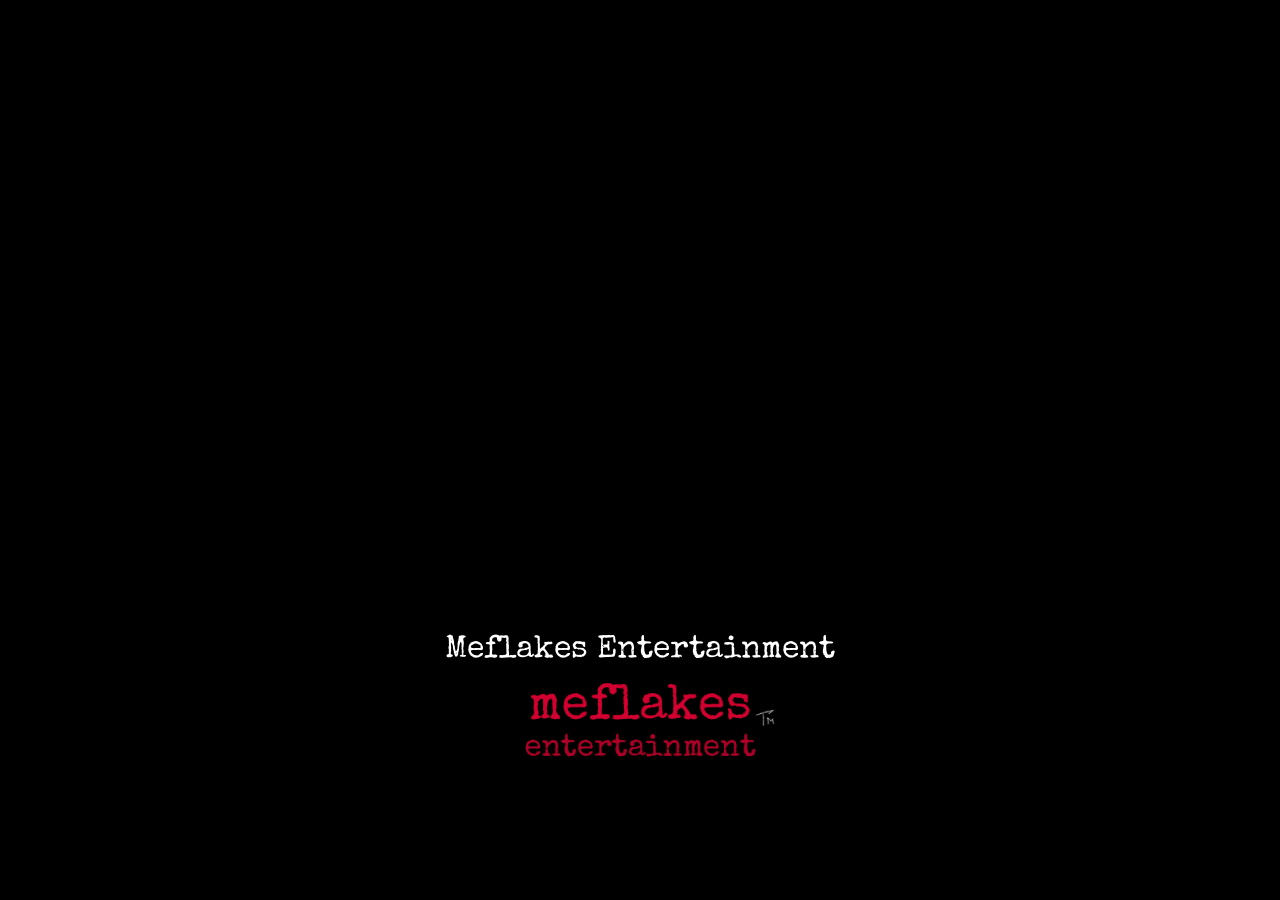
==== whoweare.html @ e6d9df46 "Update whoweare.html" ====
<!doctype html>
<html lang="en" dir="ltr">
  
<head>
<style>
html{background:#000}
body{background:#000;margin:0;color:#fff}
</style>
  
  <meta charset="utf-8">
  <meta name="viewport" content="width=device-width, initial-scale=1">

  <title>who we are</title>
  <meta name="description" content="Blood, fear, emotions and nothin' more.">

  <meta name="referrer" content="strict-origin-when-cross-origin">
  <meta name="robots" content="index, follow">

  <meta http-equiv="X-UA-Compatible" content="IE=edge">

  <!-- CSP лучше ставить HTTP-заголовком на сервере, не meta -->
  <!-- X-Frame-Options, HSTS, nosniff тоже ставятся заголовками, не HTML -->

  <link rel="canonical" href="https://www.meflakes.me/">

  <link rel="icon" href="/favicon.ico" sizes="any">
  <link rel="icon" href="/icon.svg" type="image/svg+xml">
  <link rel="apple-touch-icon" href="/apple-touch-icon.png">
  

  <meta name="theme-color" content="#000000">
  <meta name="color-scheme" content="light dark">

  <link rel="stylesheet" href="/addictions/css/style.css">

  <script src="/addictions/js/main.js" defer></script>
</head>

<body>
  <noscript>
    For the website to work, you need JavaScript.
  </noscript>


  <main id="main-content">

    <div class="center-text">
  Meflakes Entertainment
</div>
    
    <img
      class="center-card"
      src="/addictions/img/welcome_def.png"
      alt="Meflakes Entertainment"
      draggable="false"
    >
  </main>

  <script>
    document.querySelectorAll('img, video').forEach(el => {
      el.addEventListener('contextmenu', e => e.preventDefault());
      el.addEventListener('dragstart', e => e.preventDefault());
    });
  </script>

  <footer>
  </footer>
</body>
</html>
---- addictions/css/style.css ----
html {
  background: #000;
}

body {
  margin: 0;
  min-height: 100vh;
  background: #000;
  color: #fff;
  overflow: hidden;
}

/* видео загружается поверх чёрного фона */
.bg-video {
  position: fixed;
  inset: 0;
  width: 100%;
  height: 100%;
  object-fit: cover;

  z-index: 1;
  pointer-events: none;
  user-select: none;
}

/* затемнение видео, если нужно атмосфернее */
body::after {
  content: "";
  position: fixed;
  inset: 0;
  background: rgba(0, 0, 0, 0.35);
  z-index: 2;
  pointer-events: none;
}

#main-content {
  position: relative;
  z-index: 3;
  min-height: 100vh;

  display: flex;
  justify-content: center;
  align-items: center;
}

/* сам блок-картинка */
.center-card {
  width: 420px;
  max-width: 78vw;
  height: auto;

  transform: translateY(120px);

  border-radius: 0;
  pointer-events: none;
  user-select: none;
  -webkit-user-drag: none;
}

@font-face {
  font-family: 'SpecialElite';
  src: url('/addictions/css/font/SpecialElite.ttf') format('truetype');
  font-weight: normal;
  font-style: normal;
}

.center-text {
  position: absolute;
  top: 50%;
  left: 50%;

  transform: translate(-50%, calc(-50% + 200px)); /* ниже центра */

  font-family: 'SpecialElite', sans-serif;
  font-size: 32px;
  color: white;

  z-index: 4;

  pointer-events: none;
  user-select: none;
}
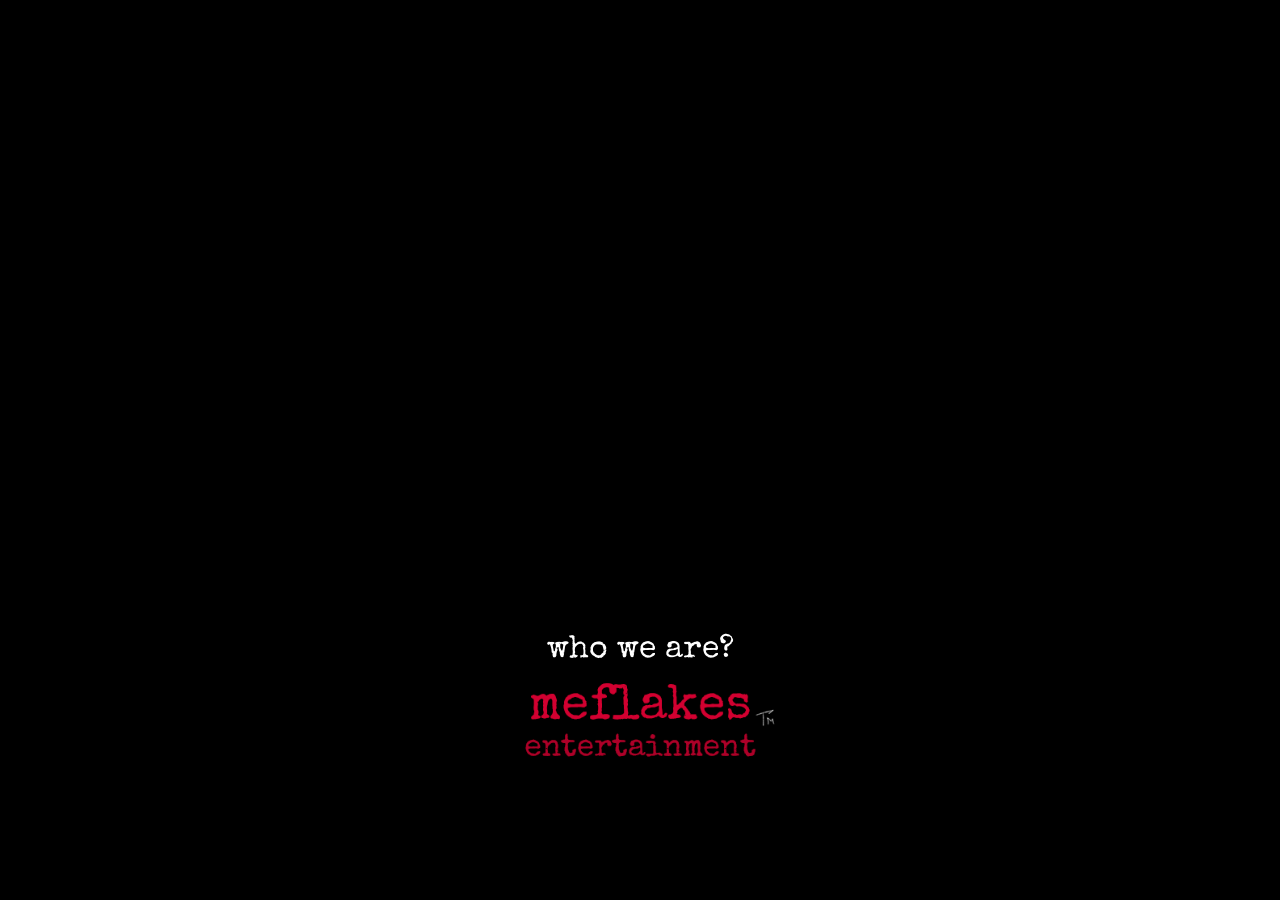
==== commit 8f509c14: "Update whoweare.html" ====
--- a/whoweare.html
+++ b/whoweare.html
@@ -45,7 +45,7 @@
   <main id="main-content">
 
     <div class="center-text">
-  Meflakes Entertainment
+  who we are?
 </div>
     
     <img
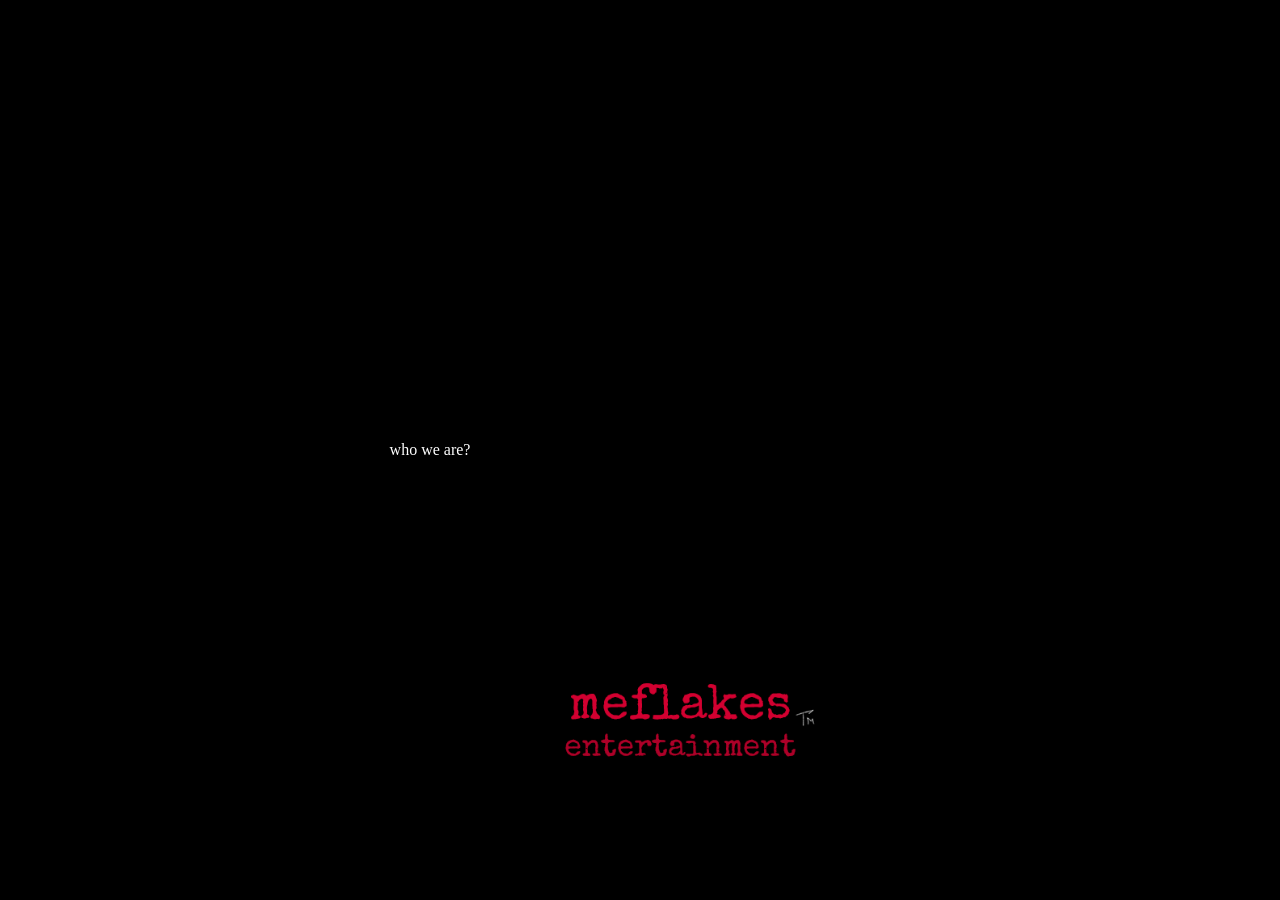
==== commit 9b4238bb: "Update whoweare.html" ====
--- a/whoweare.html
+++ b/whoweare.html
@@ -44,7 +44,7 @@
 
   <main id="main-content">
 
-    <div class="center-text">
+    <div class="q-text">
   who we are?
 </div>
     
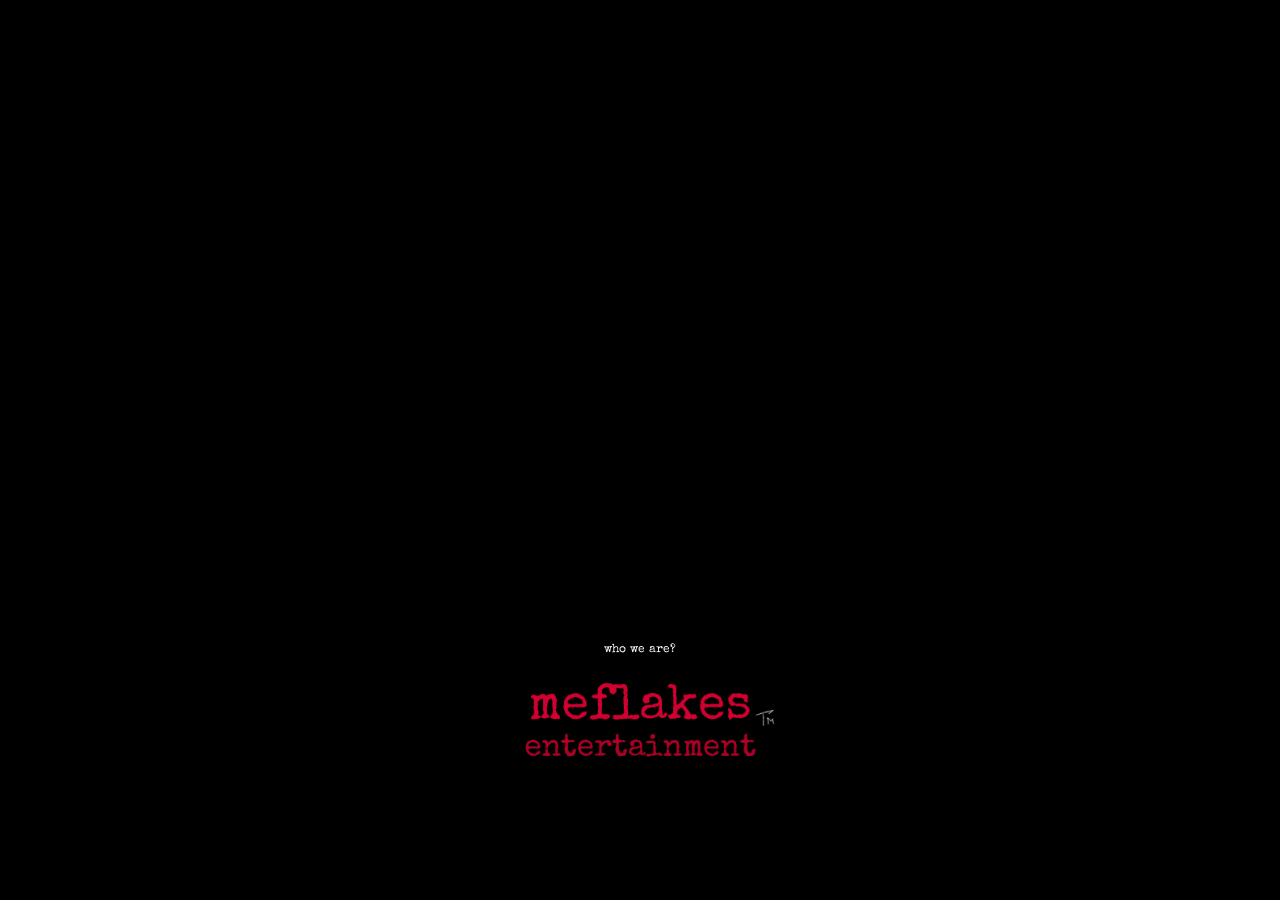
==== commit 9ba5cc13: "Update whoweare.html" ====
--- a/whoweare.html
+++ b/whoweare.html
@@ -10,7 +10,7 @@
   <meta charset="utf-8">
   <meta name="viewport" content="width=device-width, initial-scale=1">
 
-  <title>who we are</title>
+  <title>Who we are [Meflakes Ent.]</title>
   <meta name="description" content="Blood, fear, emotions and nothin' more.">
 
   <meta name="referrer" content="strict-origin-when-cross-origin">
@@ -44,7 +44,7 @@
 
   <main id="main-content">
 
-    <div class="q-text">
+    <div class="basic-text">
   who we are?
 </div>
     
--- a/addictions/css/style.css
+++ b/addictions/css/style.css
@@ -80,3 +80,21 @@
   pointer-events: none;
   user-select: none;
 }
+
+.basic-text {
+  position: absolute;
+  top: 50%;
+  left: 50%;
+
+  transform: translate(-50%, calc(-50% + 200px)); /* ниже центра */
+
+  font-family: 'SpecialElite', sans-serif;
+  font-size: 12px;
+  color: white;
+
+  z-index: 4;
+
+  pointer-events: none;
+  user-select: none;
+}
+
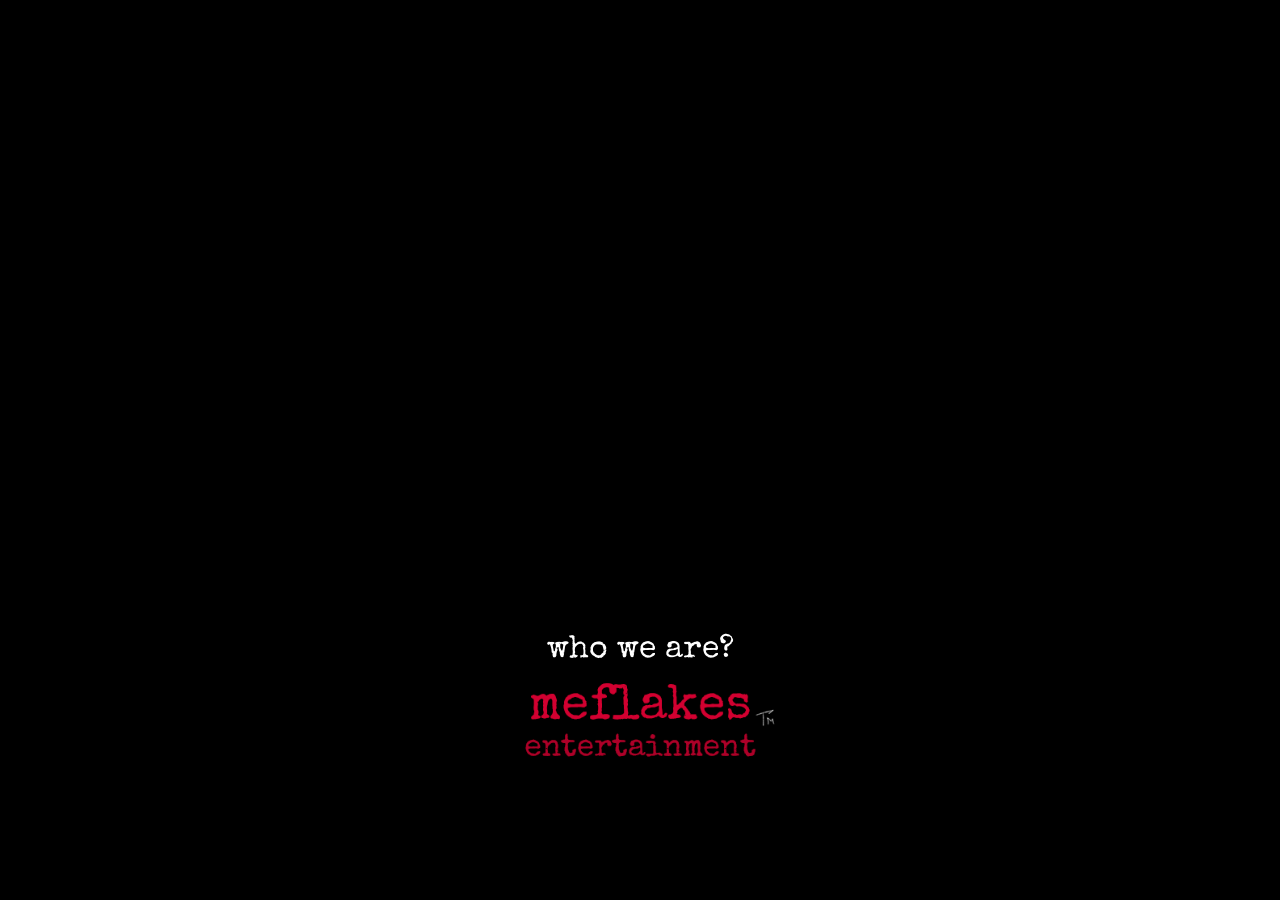
==== commit a56bedfc: "Update whoweare.html" ====
--- a/whoweare.html
+++ b/whoweare.html
@@ -44,7 +44,7 @@
 
   <main id="main-content">
 
-    <div class="basic-text">
+    <div class="center-text">
   who we are?
 </div>
     
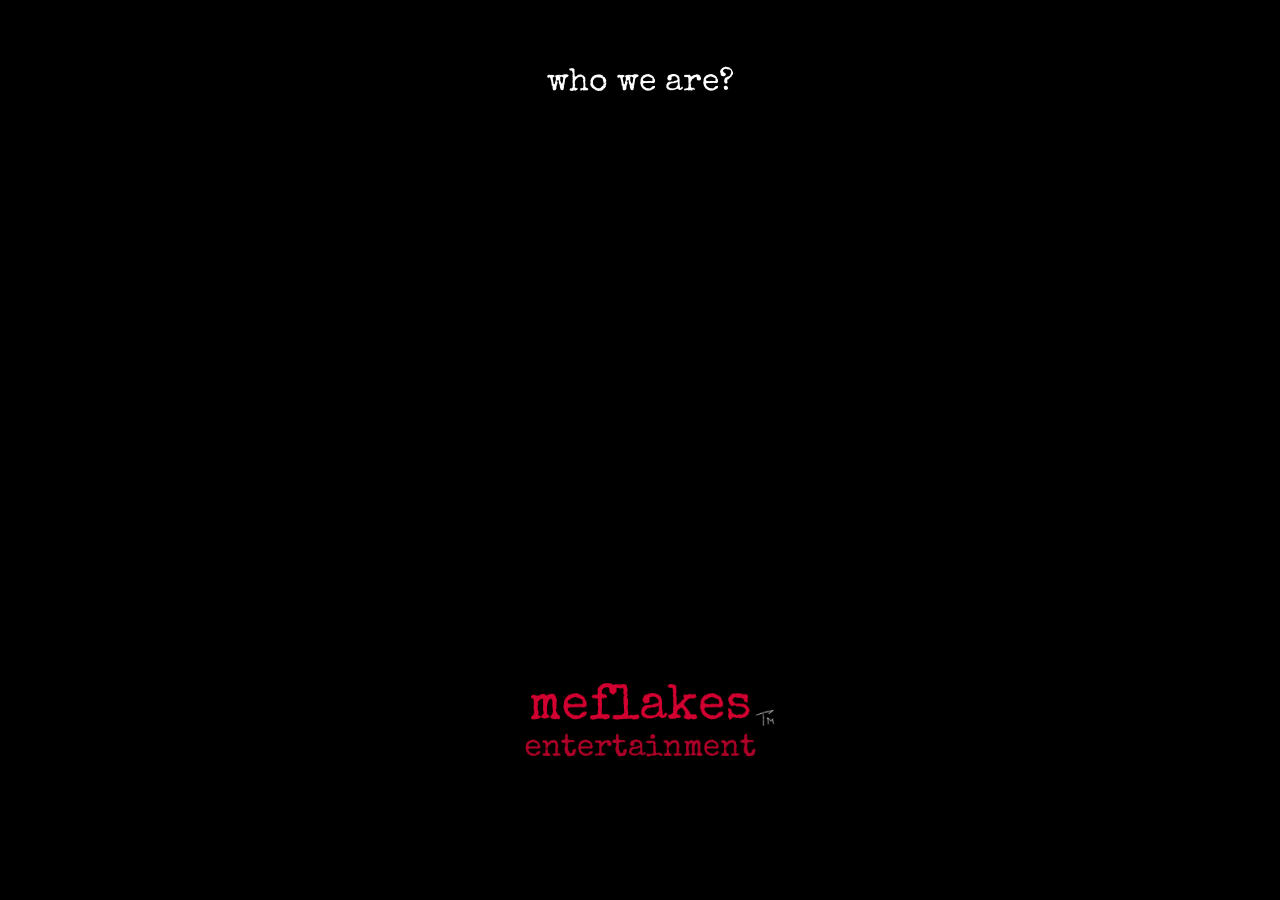
==== commit f5e2a542: "Update whoweare.html" ====
--- a/whoweare.html
+++ b/whoweare.html
@@ -10,7 +10,7 @@
   <meta charset="utf-8">
   <meta name="viewport" content="width=device-width, initial-scale=1">
 
-  <title>Who we are [Meflakes Ent.]</title>
+  <title>Who we are? [Meflakes Ent.]</title>
   <meta name="description" content="Blood, fear, emotions and nothin' more.">
 
   <meta name="referrer" content="strict-origin-when-cross-origin">
@@ -34,6 +34,11 @@
   <link rel="stylesheet" href="/addictions/css/style.css">
 
   <script src="/addictions/js/main.js" defer></script>
+
+      <div class="center-text">
+  who we are?
+</div>
+  
 </head>
 
 <body>
@@ -43,10 +48,6 @@
 
 
   <main id="main-content">
-
-    <div class="center-text">
-  who we are?
-</div>
     
     <img
       class="center-card"
--- a/addictions/css/style.css
+++ b/addictions/css/style.css
@@ -23,7 +23,7 @@
   user-select: none;
 }
 
-/* затемнение видео, если нужно атмосфернее */
+/* затемнение видео */
 body::after {
   content: "";
   position: fixed;
@@ -43,13 +43,13 @@
   align-items: center;
 }
 
-/* сам блок-картинка */
+/* блок картинка */
 .center-card {
   width: 420px;
   max-width: 78vw;
   height: auto;
 
-  transform: translateY(120px);
+transform: translateY(120px);
 
   border-radius: 0;
   pointer-events: none;
@@ -66,13 +66,30 @@
 
 .center-text {
   position: absolute;
-  top: 50%;
+  top: -13%;
   left: 50%;
 
   transform: translate(-50%, calc(-50% + 200px)); /* ниже центра */
 
   font-family: 'SpecialElite', sans-serif;
   font-size: 32px;
+  color: white;
+
+  z-index: 4;
+
+  pointer-events: none;
+  user-select: none;
+}
+
+.ct-text {
+  position: absolute;
+  top: 65%;
+  left: 50%;
+
+  transform: translate(-50%, calc(-50% + 200px)); /* ниже центра */
+
+  font-family: 'SpecialElite', sans-serif;
+  font-size: 9px;
   color: white;
 
   z-index: 4;
